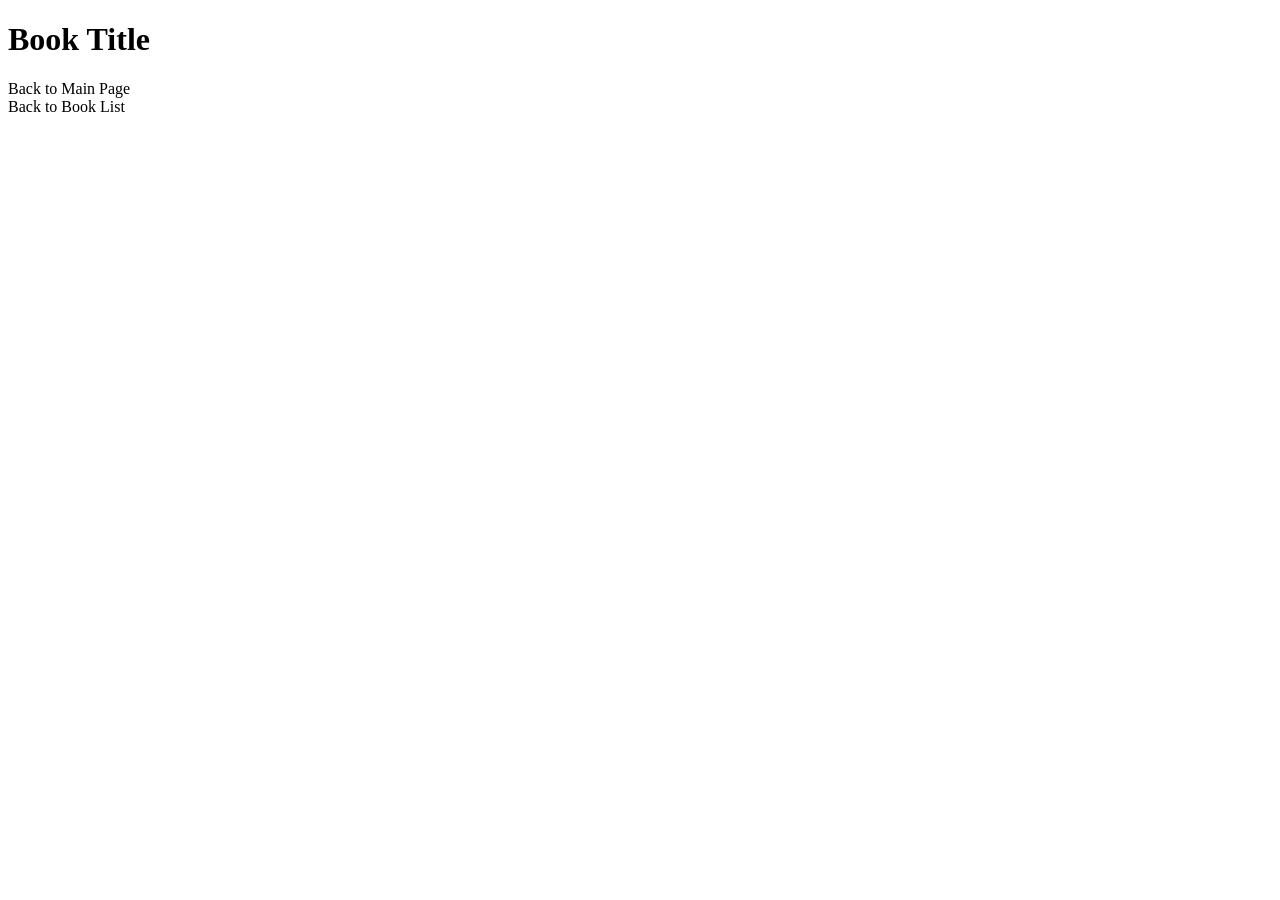
==== src/main/resources/templates/book.html @ 51de744e "Added controllers, templates and css for page" ====
<!DOCTYPE html>
<html lang="en">
<head>
    <meta charset="UTF-8">
    <title>Book Details</title>
    <link rel="stylesheet" href="/css/styles.css">
</head>
<body>

<div class="content-container">

    <h1 th:text="${book.get().getName()}">Book Title</h1>

    <div class="book-details">
        <p th:text="'Author: ' + ${book.get().getAuthors()}"></p>
        <p th:text="'ISBN: ' + ${book.get().getIsbn()}"></p>
        <p th:text="'Country of Origin: ' + ${book.get().getCountryOfOrigin()}"></p>
        <p th:text="'Date: ' + ${book.get().getDate()}"></p>
        <p th:text="'Publisher: ' + ${book.get().getPublisher()}"></p>
        <p th:text="'Numbers of Pages: ' + ${book.get().getNumberOfPages()}"></p>
    </div>

    <div class="button-container">
        <a th:href="@{/}" class="view-books-button">Back to Main Page</a>
    </div>
    <div class="button-container">
        <a th:href="@{/books}" class="view-books-button">Back to Book List</a>
    </div>
</div>

</body>
</html>
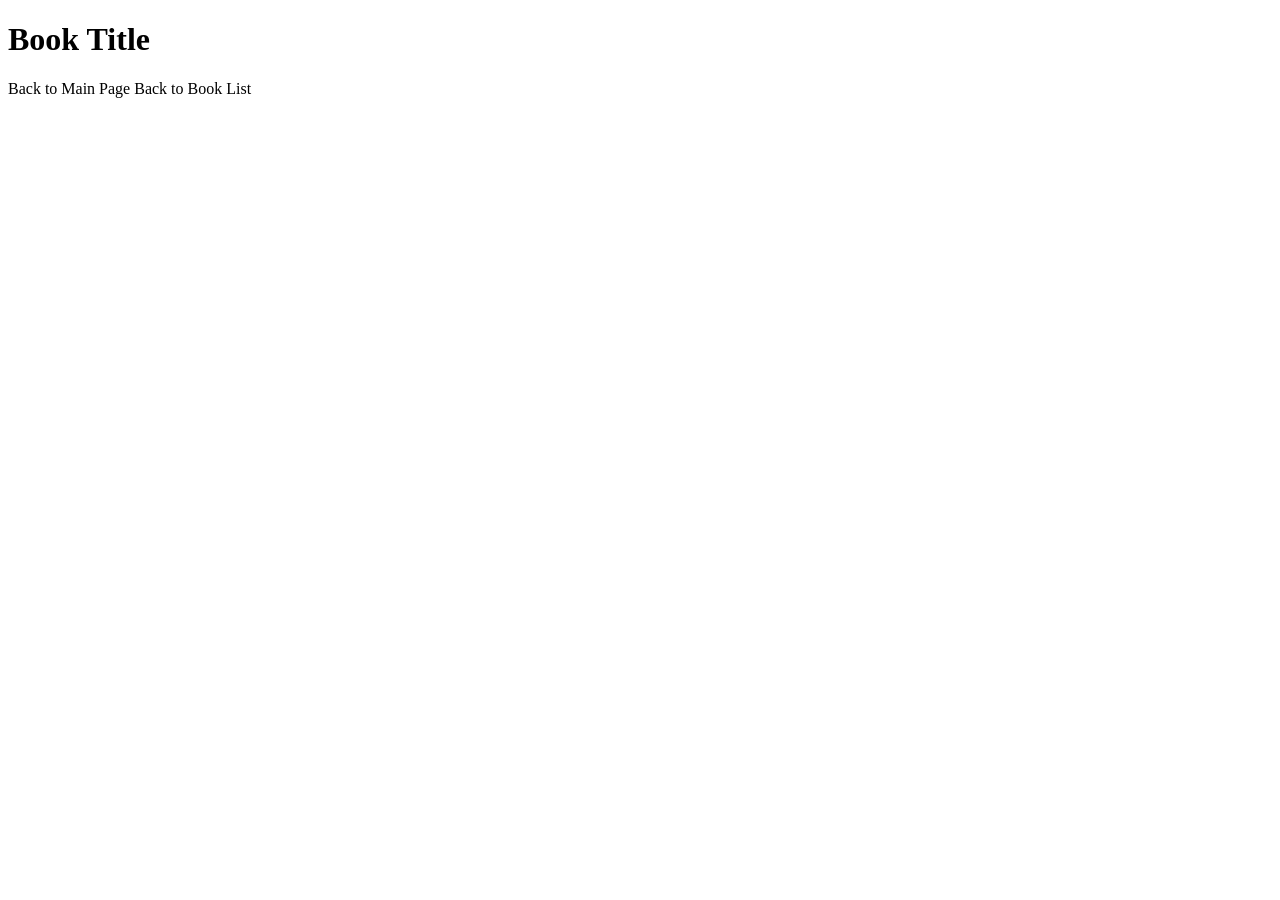
==== commit b9941f8f: "Added logging and register features" ====
--- a/src/main/resources/templates/book.html
+++ b/src/main/resources/templates/book.html
@@ -9,21 +9,19 @@
 
 <div class="content-container">
 
-    <h1 th:text="${book.get().getName()}">Book Title</h1>
+    <h1 th:text="${book.name}">Book Title</h1>
 
     <div class="book-details">
-        <p th:text="'Author: ' + ${book.get().getAuthors()}"></p>
-        <p th:text="'ISBN: ' + ${book.get().getIsbn()}"></p>
-        <p th:text="'Country of Origin: ' + ${book.get().getCountryOfOrigin()}"></p>
-        <p th:text="'Date: ' + ${book.get().getDate()}"></p>
-        <p th:text="'Publisher: ' + ${book.get().getPublisher()}"></p>
-        <p th:text="'Numbers of Pages: ' + ${book.get().getNumberOfPages()}"></p>
+        <p th:text="'Author: ' + ${book.authors}"></p>
+        <p th:text="'ISBN: ' + ${book.isbn}"></p>
+        <p th:text="'Country of Origin: ' + ${book.countryOfOrigin}"></p>
+        <p th:text="'Date: ' + ${book.date}"></p>
+        <p th:text="'Publisher: ' + ${book.publisher}"></p>
+        <p th:text="'Numbers of Pages: ' + ${book.numberOfPages}"></p>
     </div>
 
     <div class="button-container">
         <a th:href="@{/}" class="view-books-button">Back to Main Page</a>
-    </div>
-    <div class="button-container">
         <a th:href="@{/books}" class="view-books-button">Back to Book List</a>
     </div>
 </div>
